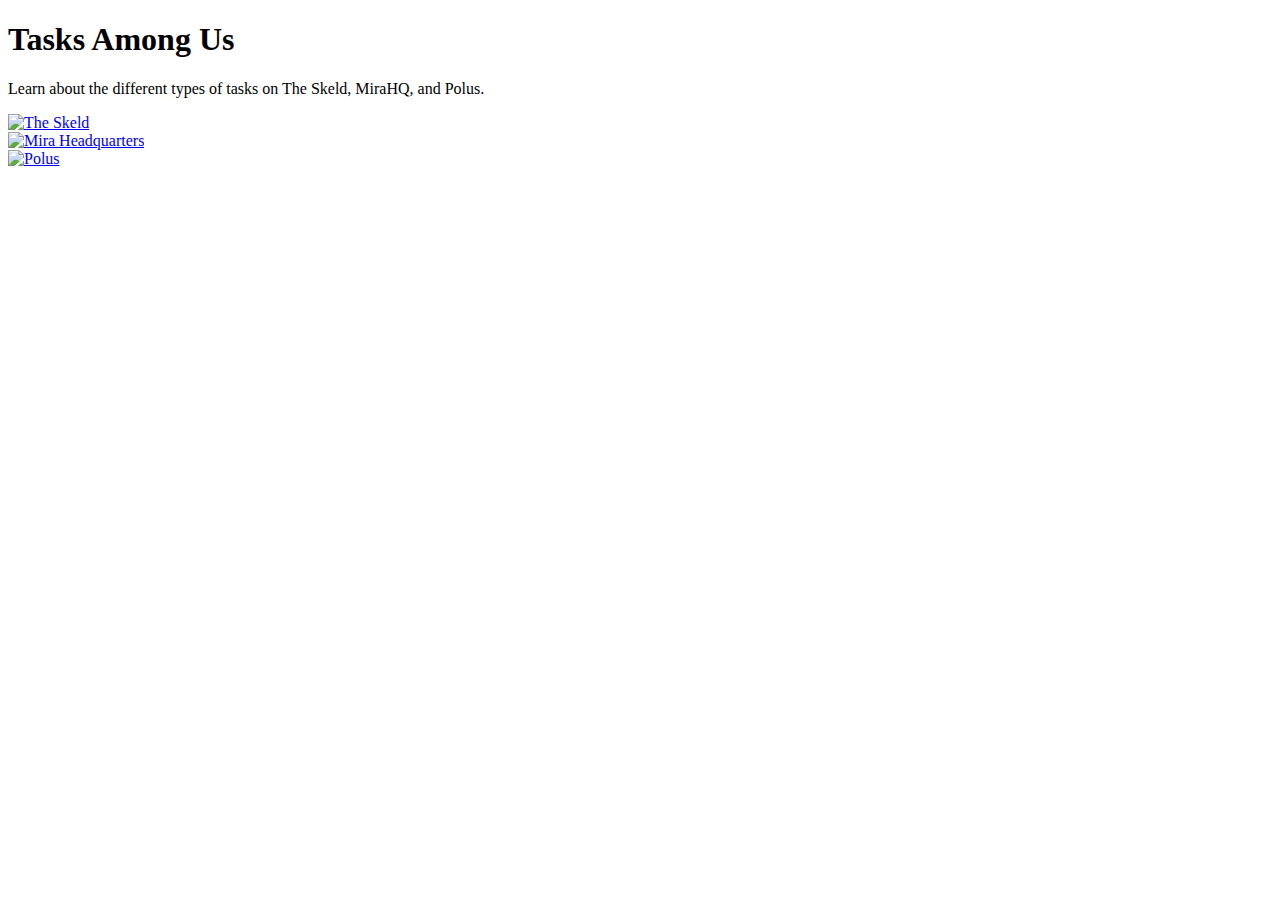
==== index.html @ 2b607e88 "Removed "view task" buttons and added links to other pages to images." ====
<!DOCTYPE html>
<html lang="en">
<head>
    <meta charset="UTF-8">
    <meta name="viewport" content="width=device-width, initial-scale=1.0">
    <title>Tasks Among Us</title>
    <link href="https://fonts.googleapis.com/css2?family=Amatic+SC:wght@400;700&display=swap" rel="stylesheet">
    <link rel="stylesheet" href="./css/main.css">
</head>
<body>


    <div id="particles-js"></div>

    
    <div class="body">
        <div class="body-light-part"></div>
        <div class="face">
          <div class="face-light-part">
            <div class="shimmer"></div>
          </div>
        </div>
        <div class="backpack">
          <div class="backpack-light-part"></div>
        </div>
        <div class="leg-left-under"></div>
        <div class="leg-left"></div>
        <div class="leg-right-under"></div>
        <div class="leg-right"></div>
      </div>
    </div>

    <div class="main-content">
        <h1 class="title">Tasks Among Us</h1>
        <p class="sub-title">Learn about the different types of tasks on The Skeld, MiraHQ, and Polus.</p>
    </div>

    <div class="main-containers">
        <div class="map">
          <a href="skeld.html"><img src="./Skeld.png" alt="The Skeld"></a>
            <div class="mapImage"></div>
        </div>
        <div class="map">
          <a href="mirahq.html"><img src="./MiraHq.png" alt="Mira Headquarters"></a>
            <div class="mapImage"></div>
        </div>
        <div class="map">
            <a href="polus.html"><img src="./Polus.png" alt="Polus"></a>
            <div class="mapImage"></div>
        </div>
    </div>
  

  <script src="https://cdn.jsdelivr.net/npm/particles.js@2.0.0/particles.min.js"></script>
  <script>
      particlesJS.load('particles-js', 'particles.json');
  </script>
  <script src="./javascript/main.js"></script>
</body>
</html>
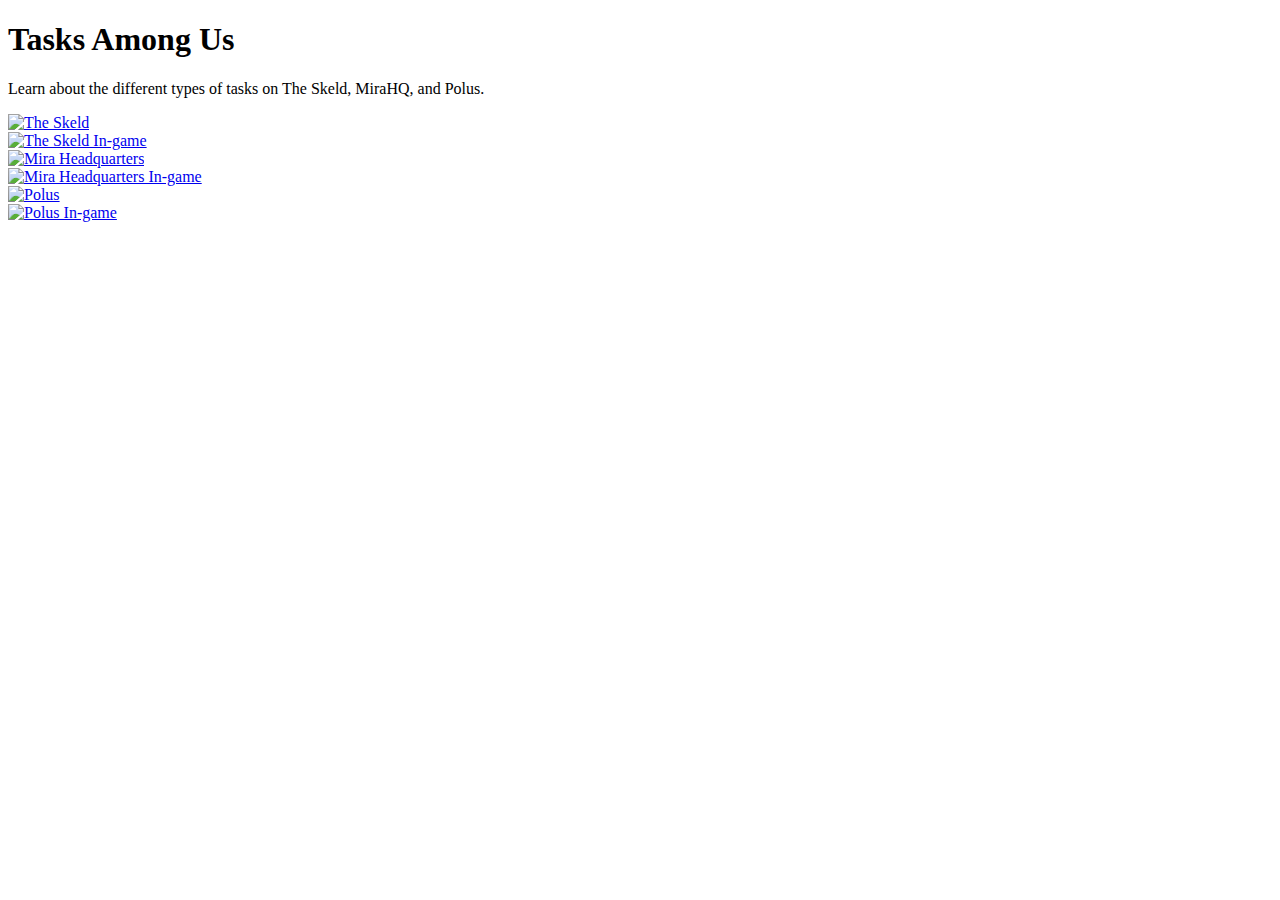
==== commit 7d6dd1b4: "Added all Polus tasks." ====
--- a/index.html
+++ b/index.html
@@ -38,15 +38,21 @@
     <div class="main-containers">
         <div class="map">
           <a href="skeld.html"><img src="./Skeld.png" alt="The Skeld"></a>
-            <div class="mapImage"></div>
+            <div class="mapImage">
+              <a href="skeld.html"><img src="./SkeldIG.png" alt="The Skeld In-game"></a>
+            </div>
         </div>
         <div class="map">
           <a href="mirahq.html"><img src="./MiraHq.png" alt="Mira Headquarters"></a>
-            <div class="mapImage"></div>
+            <div class="mapImage">
+              <a href="mirahq.html"><img src="./MiraHqIG.png" alt="Mira Headquarters In-game"></a>
+            </div>
         </div>
         <div class="map">
             <a href="polus.html"><img src="./Polus.png" alt="Polus"></a>
-            <div class="mapImage"></div>
+            <div class="mapImage">
+              <a href="polus.html"><img src="./PolusIG.png" alt="Polus In-game"></a>
+            </div>
         </div>
     </div>
   
@@ -55,6 +61,6 @@
   <script>
       particlesJS.load('particles-js', 'particles.json');
   </script>
-  <script src="./javascript/main.js"></script>
+  <script src="./javascript/crewmate.js" async></script>
 </body>
 </html>